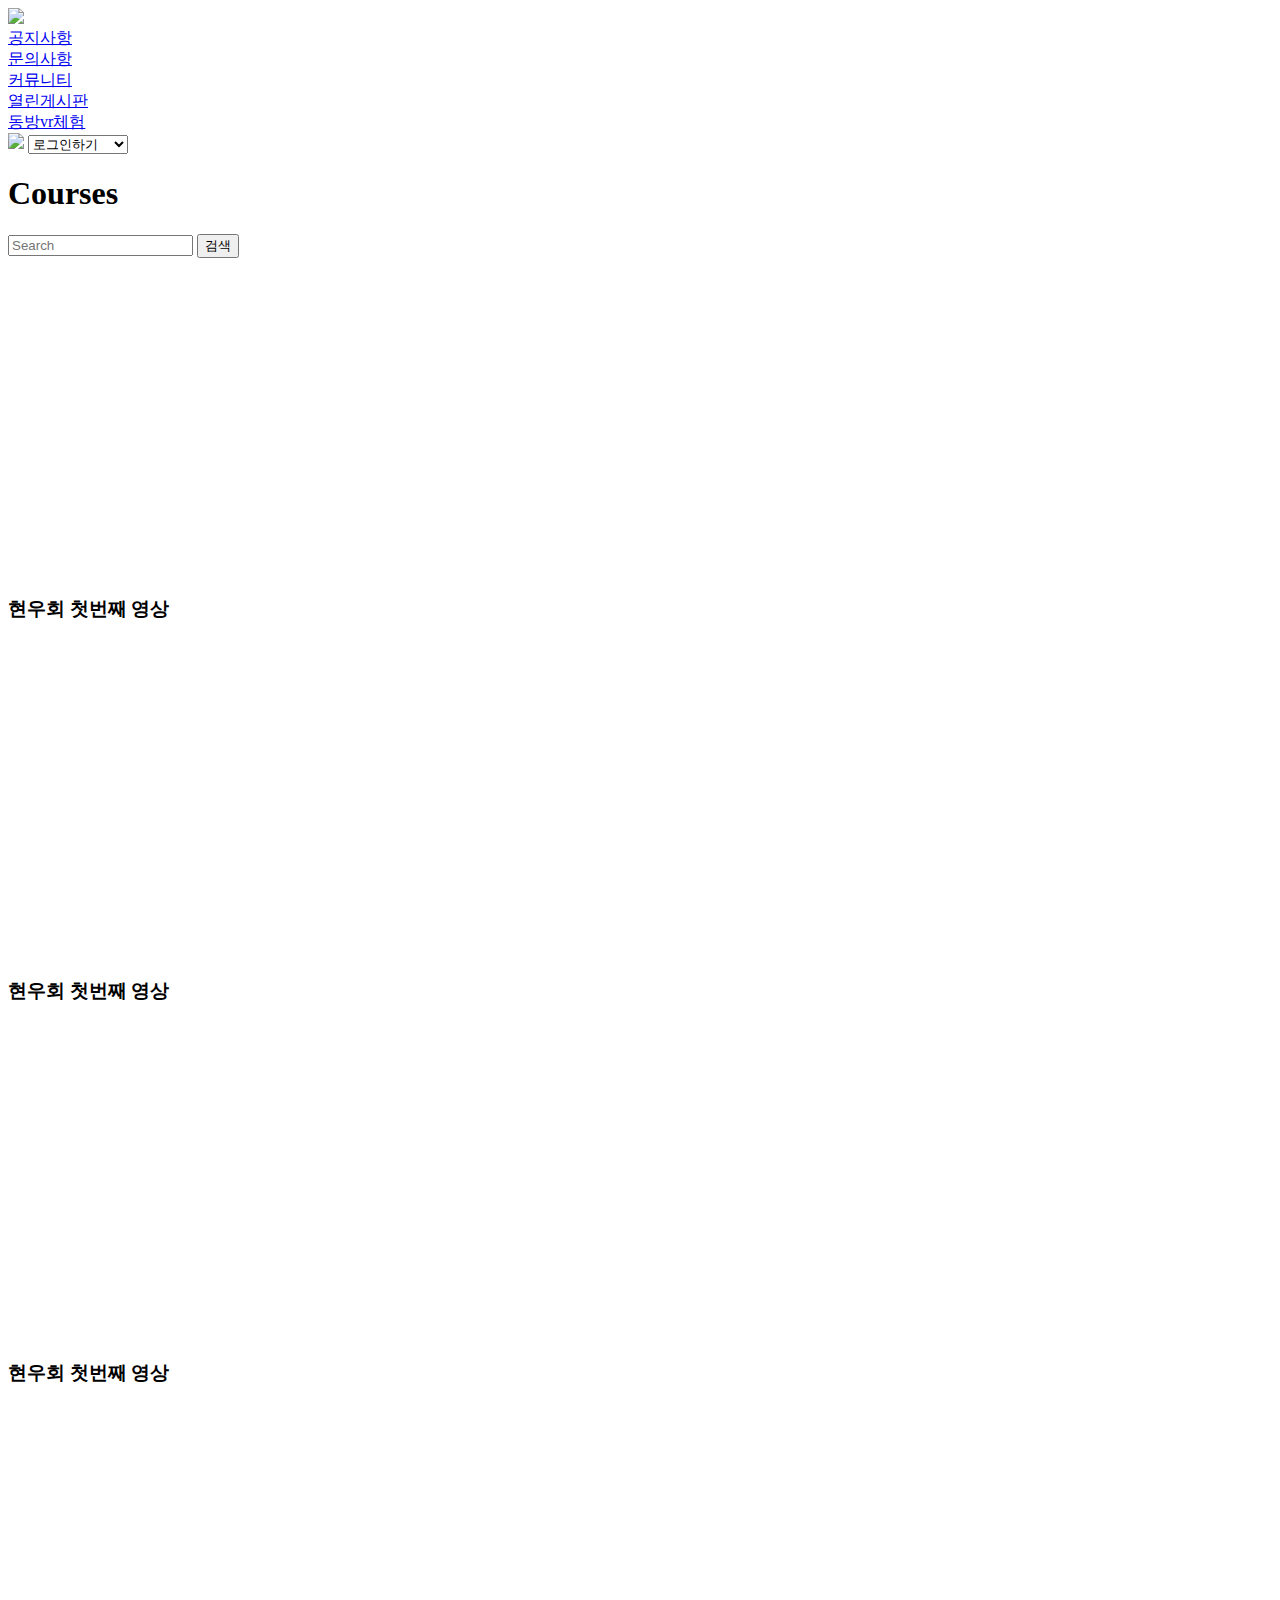
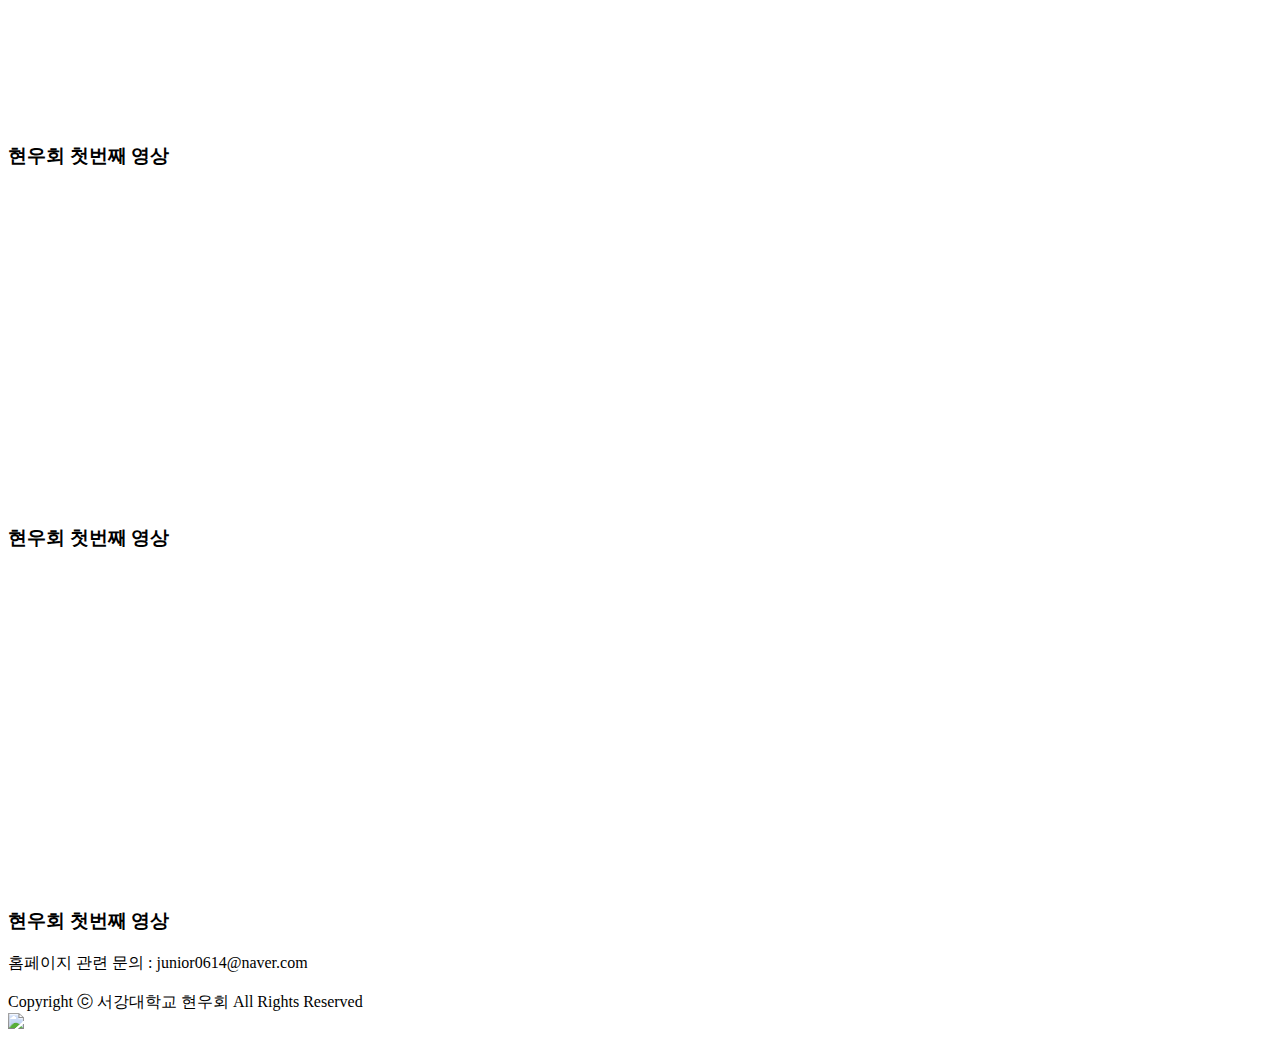
==== index.html @ db7dd62d "Add files via upload" ====
<!DOCTYPE html>

<head>

    <meta charset="UTF-8">
    <title>UntactHynu</title>
    <link rel="stylesheet" href="style.css">
    <sciprt src="./main.js"></sciprt>
</head>

<body>

    <nav id='topmenu'> 

        <div class='logo'>    
        <a href = "main.html">
        <img src='logo.png' width=300 length=200>
        
        </a>
        </div>
        
        <div class = 'menu'>
            <li><a href = '공지사항.html'>공지사항</a></li>
            <li><a href = '문의사항.html'>문의사항</a></li>
            <li><a href = '커뮤니티.html' >커뮤니티</a></li>
            <li><a href = '열린게시판.html' >열린게시판</a></li>
            <li><a href = '동방vr.html' >동방vr체험</a></li>
       
       </div>
    
        <div class ='login'>
        <img src = 'login.png' width=70 length=70 > 
            <select class='member'>
                <option value = '로그인창.html'>로그인하기</option>
                <option value = '로그인창.html'>회원가입하기</option>
            </select>

        </div>
    </nav>


    <section class='course'>
        <article class='head'>

            <div class='courses_logo'>
                <h1>Courses</h1>
            </div>

            
            <div class='search'>
                <input type='text' id= 'search' placeholder='Search'>  
                <input type='button' id='search_button' value='검색'>             
            </div>
        </article>

    

    <article class='video'>

        <article class='videos'>
            <iframe width="560" height="315" src="https://www.youtube.com/embed/2RcBqbo-Mms" frameborder="0" allow="accelerometer; autoplay; clipboard-write; encrypted-media; gyroscope; picture-in-picture" allowfullscreen></iframe>
            <h3>현우회 첫번째 영상</h3>
        </article>

        <article class='videos'>
            <iframe width="560" height="315" src="https://www.youtube.com/embed/2RcBqbo-Mms" frameborder="0" allow="accelerometer; autoplay; clipboard-write; encrypted-media; gyroscope; picture-in-picture" allowfullscreen></iframe>
            <h3>현우회 첫번째 영상</h3>
        </article>
        <article class='videos'>
            <iframe width="560" height="315" src="https://www.youtube.com/embed/2RcBqbo-Mms" frameborder="0" allow="accelerometer; autoplay; clipboard-write; encrypted-media; gyroscope; picture-in-picture" allowfullscreen></iframe>
            <h3>현우회 첫번째 영상</h3>
        </article>
        <article class='videos'>
            <iframe width="560" height="315" src="https://www.youtube.com/embed/2RcBqbo-Mms" frameborder="0" allow="accelerometer; autoplay; clipboard-write; encrypted-media; gyroscope; picture-in-picture" allowfullscreen></iframe>
            <h3>현우회 첫번째 영상</h3>
        </article>
        <article class='videos'>
            <iframe width="560" height="315" src="https://www.youtube.com/embed/2RcBqbo-Mms" frameborder="0" allow="accelerometer; autoplay; clipboard-write; encrypted-media; gyroscope; picture-in-picture" allowfullscreen></iframe>
            <h3>현우회 첫번째 영상</h3>
        </article>
        <article class='videos'>
            <iframe width="560" height="315" src="https://www.youtube.com/embed/2RcBqbo-Mms" frameborder="0" allow="accelerometer; autoplay; clipboard-write; encrypted-media; gyroscope; picture-in-picture" allowfullscreen></iframe>
            <h3>현우회 첫번째 영상</h3>
        </article>

        

  

    </article>  

    </section>
        
<footer class='floor'>
    <section>

        <div class = 'information'>
            홈페이지 관련 문의 : junior0614@naver.com<br>
            <br>
            Copyright ⓒ 서강대학교 현우회 All Rights Reserved
        </div>


        <div class='ccl'>
        <image src='ccl.jpg'>
        </div>
        </image>
    </section>
</footer>
       
</body>


</html>
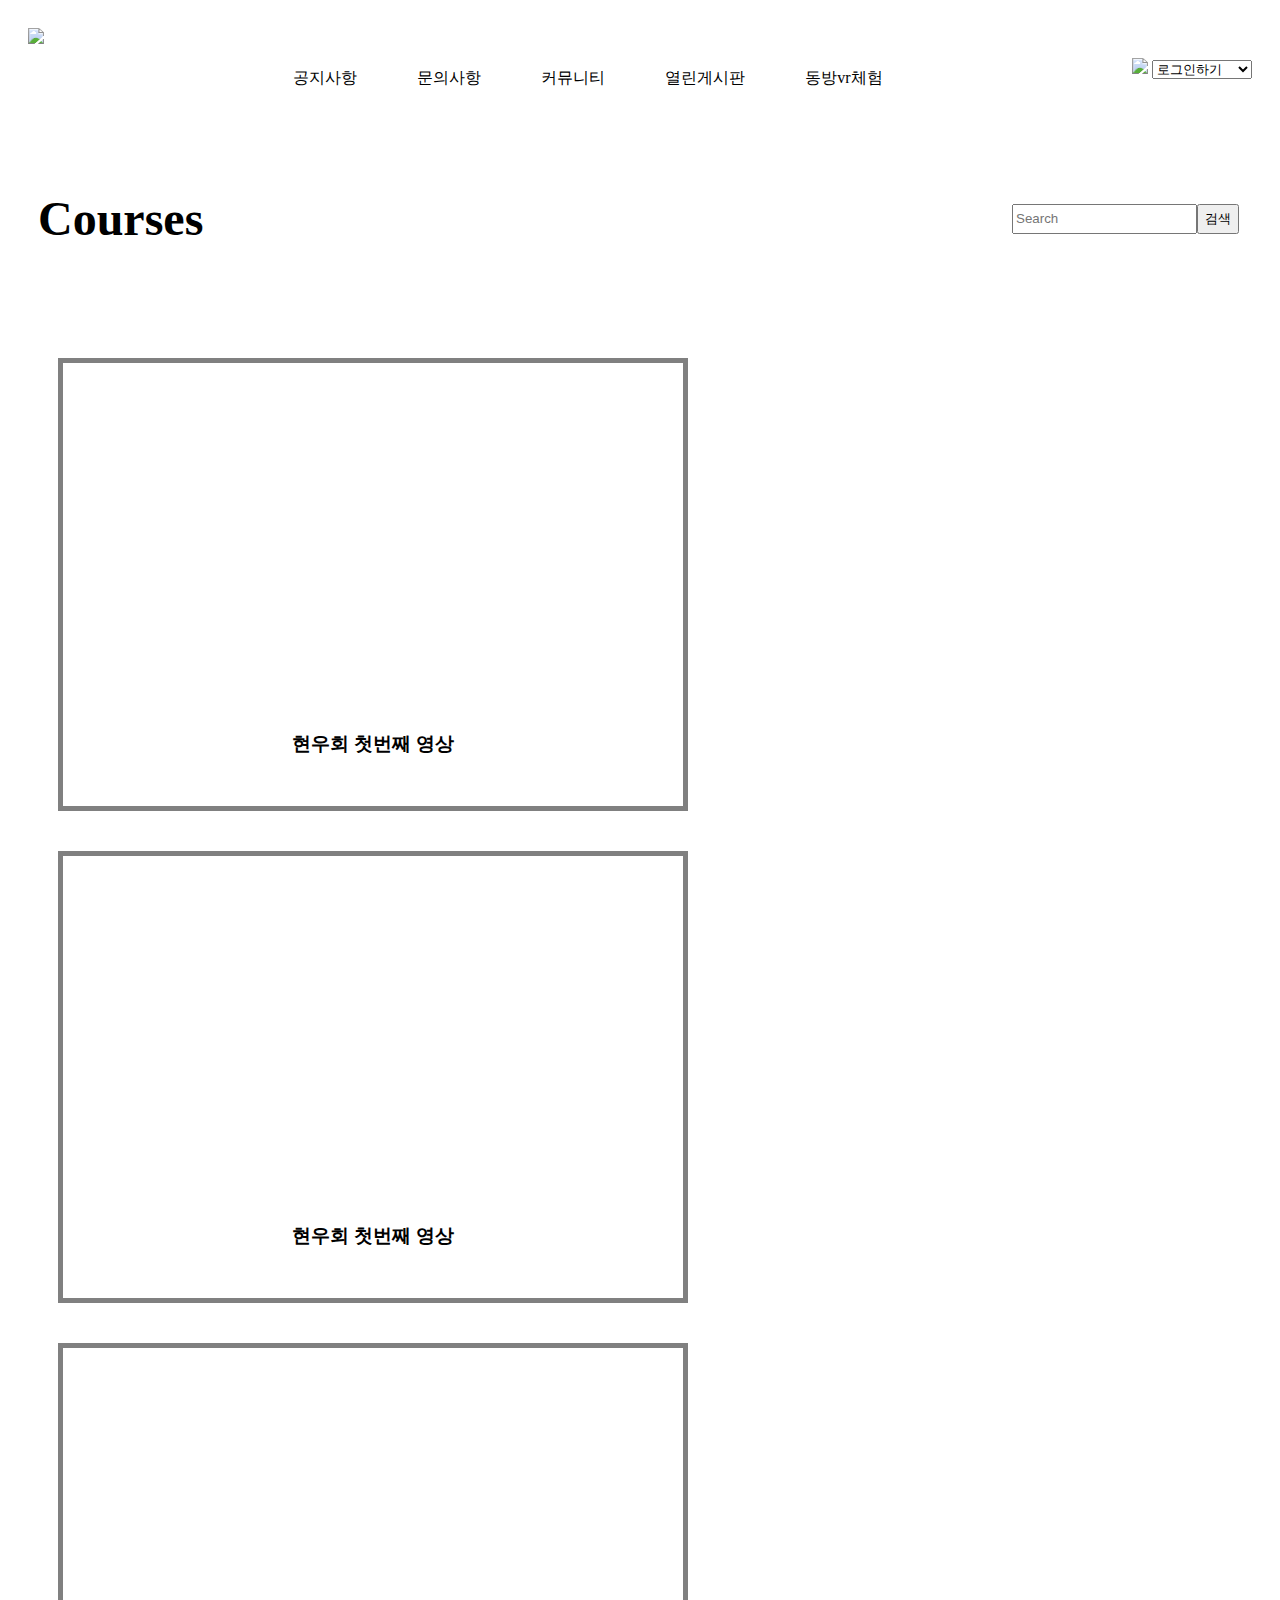
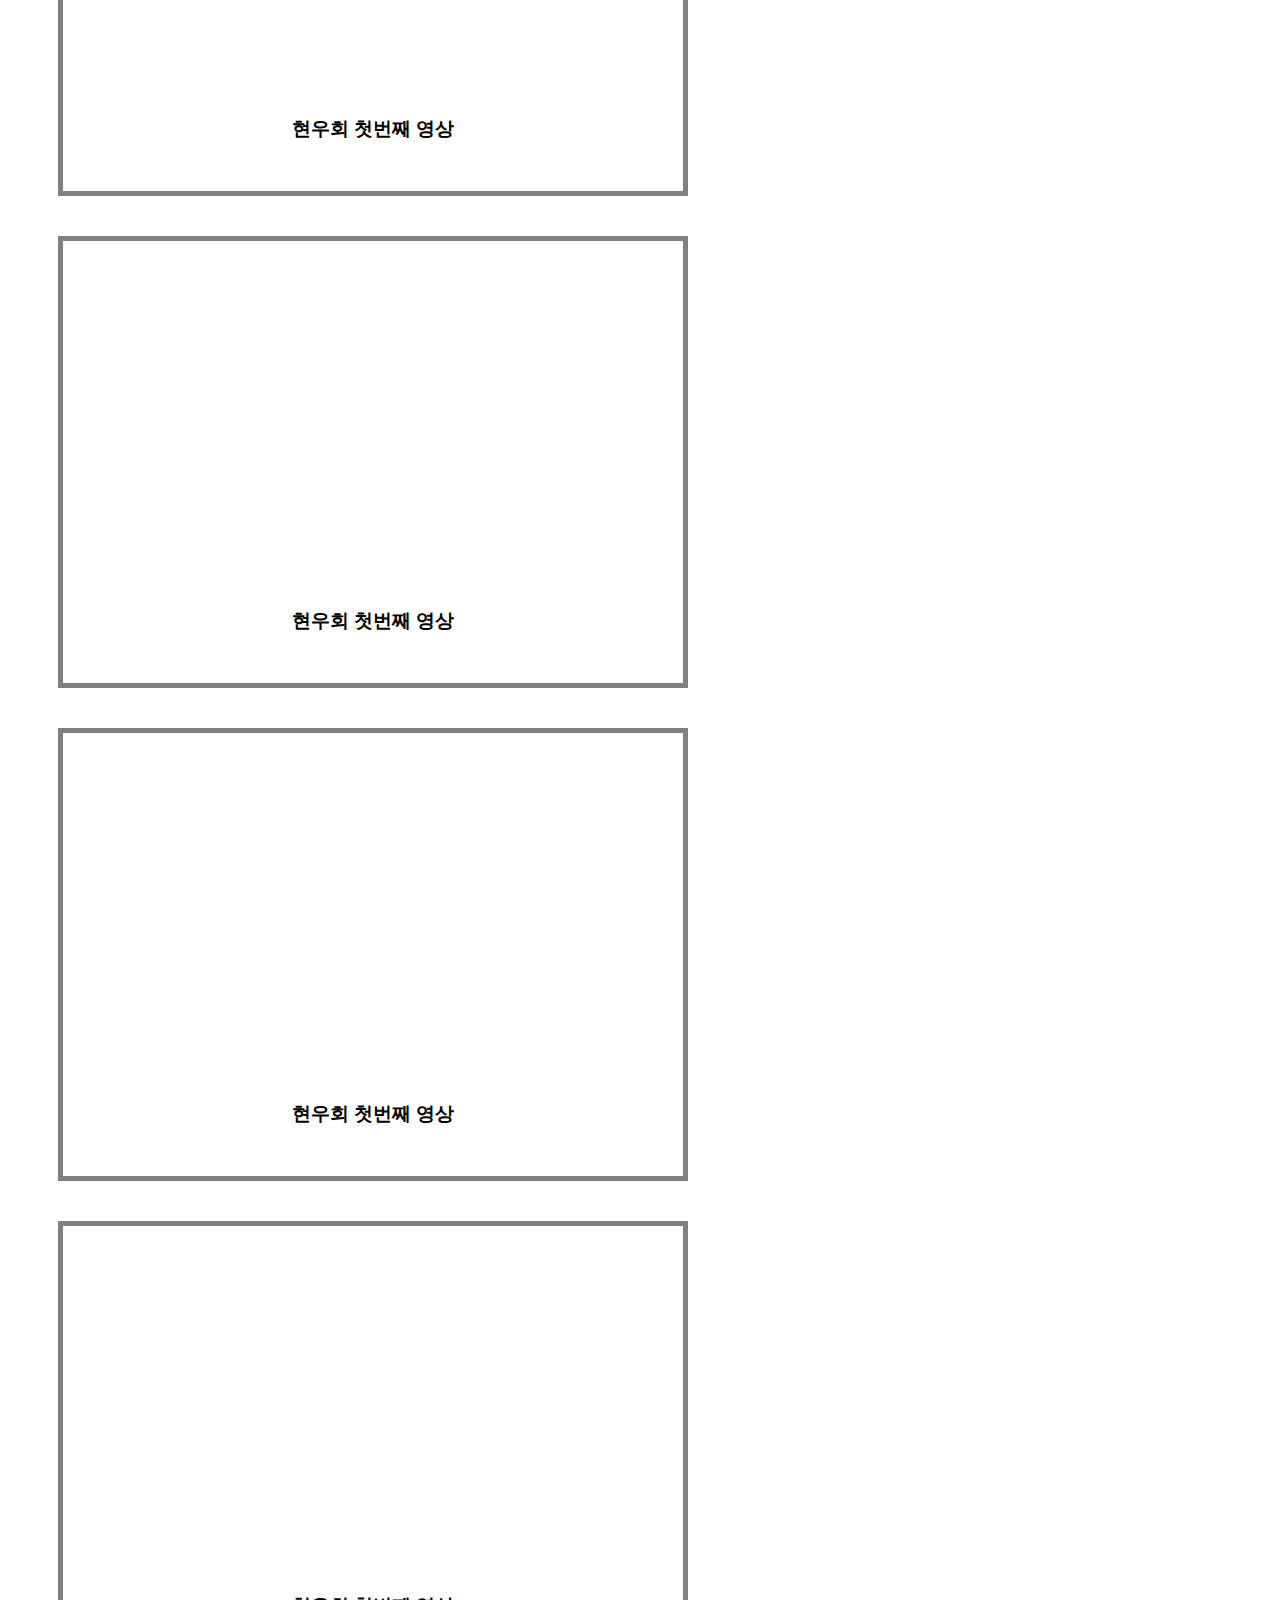
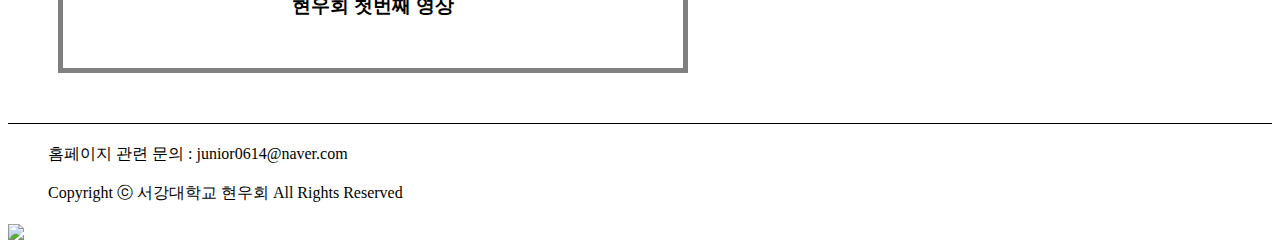
==== commit e67a9ceb: "새해를맞으며.." ====
--- a/index.html
+++ b/index.html
@@ -13,7 +13,7 @@
     <nav id='topmenu'> 
 
         <div class='logo'>    
-        <a href = "main.html">
+        <a href = "index.html">
         <img src='logo.png' width=300 length=200>
         
         </a>
--- a/style.css
+++ b/style.css
@@ -0,0 +1,93 @@
+.menu{
+    display: flex;
+    justify-content : space-around;   
+}
+.menu li {
+    margin-top: 30px;
+    padding : 30px; 
+}
+
+a{
+    text-decoration : none;
+    font-style: normal;
+    color : black;
+}
+
+.ccl{
+    float : left; 
+    margin-left:0;
+    width : 100px;
+    height: 20;
+}
+.floor{
+    border-top: black 1px solid;
+}
+
+#topmenu{
+    list-style: none;
+    display : flex;
+    justify-content: space-between;
+  }
+
+.head{
+    display : flex;
+    justify-content:space-between;
+    align-items: center;
+}
+
+.courses_logo{
+    padding : 30px;
+    display : flex;
+}
+
+.search{
+    display : flex;   
+    width: 200px;
+    height: 30px;
+    padding : 60px;
+    margin-left: 30;
+}
+
+.video{
+    display : flex;
+    padding : 30px;
+    align-items: center;
+    flex-wrap: wrap;
+    align-content: center;
+}
+
+.logo{
+    padding :20px;
+}
+
+
+h1{
+    font-size: 3rem;
+
+}
+
+h3{
+    text-align: center;
+}
+
+.videos {
+    padding : 30px;
+    margin : 20PX;
+    border : solid 5px gray ;
+    align-content: center;
+}
+
+.login{
+    margin-top: 30px;
+    padding: 20px;
+}
+
+.information{
+    padding : 20px;
+    margin-left : 20px;
+}
+.member{
+    margin-bottom: 30px;
+}
+
+ 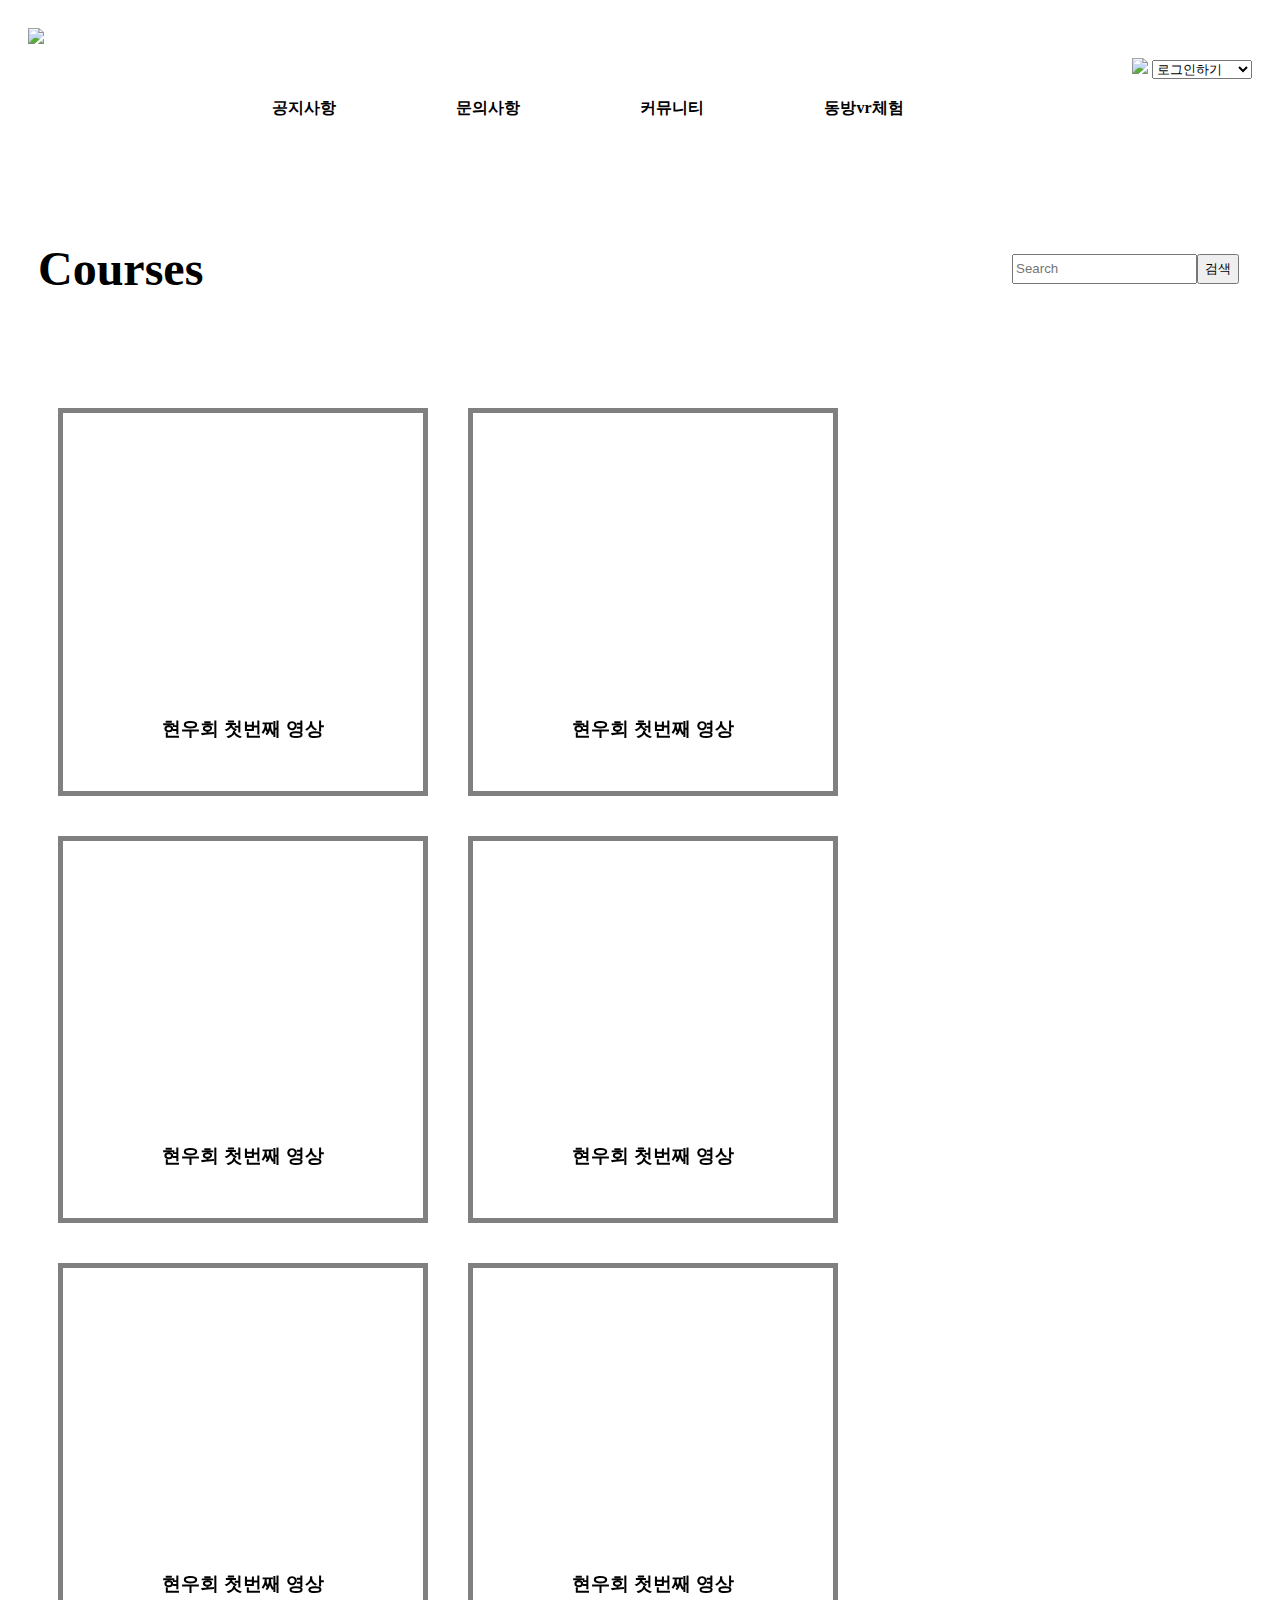
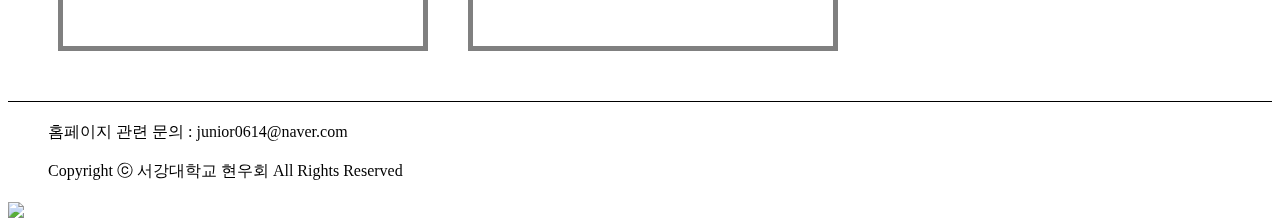
==== commit e84e1471: "Add files via upload" ====
--- a/index.html
+++ b/index.html
@@ -23,7 +23,7 @@
             <li><a href = '공지사항.html'>공지사항</a></li>
             <li><a href = '문의사항.html'>문의사항</a></li>
             <li><a href = '커뮤니티.html' >커뮤니티</a></li>
-            <li><a href = '열린게시판.html' >열린게시판</a></li>
+     
             <li><a href = '동방vr.html' >동방vr체험</a></li>
        
        </div>
@@ -58,28 +58,28 @@
     <article class='video'>
 
         <article class='videos'>
-            <iframe width="560" height="315" src="https://www.youtube.com/embed/2RcBqbo-Mms" frameborder="0" allow="accelerometer; autoplay; clipboard-write; encrypted-media; gyroscope; picture-in-picture" allowfullscreen></iframe>
+            <iframe width="300" height="250" src="https://www.youtube.com/embed/2RcBqbo-Mms" frameborder="0" allow="accelerometer; autoplay; clipboard-write; encrypted-media; gyroscope; picture-in-picture" allowfullscreen></iframe>
             <h3>현우회 첫번째 영상</h3>
         </article>
 
         <article class='videos'>
-            <iframe width="560" height="315" src="https://www.youtube.com/embed/2RcBqbo-Mms" frameborder="0" allow="accelerometer; autoplay; clipboard-write; encrypted-media; gyroscope; picture-in-picture" allowfullscreen></iframe>
+            <iframe width="300" height="250" src="https://www.youtube.com/embed/2RcBqbo-Mms" frameborder="0" allow="accelerometer; autoplay; clipboard-write; encrypted-media; gyroscope; picture-in-picture" allowfullscreen></iframe>
             <h3>현우회 첫번째 영상</h3>
         </article>
         <article class='videos'>
-            <iframe width="560" height="315" src="https://www.youtube.com/embed/2RcBqbo-Mms" frameborder="0" allow="accelerometer; autoplay; clipboard-write; encrypted-media; gyroscope; picture-in-picture" allowfullscreen></iframe>
+            <iframe width="300" height="250" src="https://www.youtube.com/embed/2RcBqbo-Mms" frameborder="0" allow="accelerometer; autoplay; clipboard-write; encrypted-media; gyroscope; picture-in-picture" allowfullscreen></iframe>
             <h3>현우회 첫번째 영상</h3>
         </article>
         <article class='videos'>
-            <iframe width="560" height="315" src="https://www.youtube.com/embed/2RcBqbo-Mms" frameborder="0" allow="accelerometer; autoplay; clipboard-write; encrypted-media; gyroscope; picture-in-picture" allowfullscreen></iframe>
+            <iframe width="300" height="250" src="https://www.youtube.com/embed/2RcBqbo-Mms" frameborder="0" allow="accelerometer; autoplay; clipboard-write; encrypted-media; gyroscope; picture-in-picture" allowfullscreen></iframe>
             <h3>현우회 첫번째 영상</h3>
         </article>
         <article class='videos'>
-            <iframe width="560" height="315" src="https://www.youtube.com/embed/2RcBqbo-Mms" frameborder="0" allow="accelerometer; autoplay; clipboard-write; encrypted-media; gyroscope; picture-in-picture" allowfullscreen></iframe>
+            <iframe width="300" height="250" src="https://www.youtube.com/embed/2RcBqbo-Mms" frameborder="0" allow="accelerometer; autoplay; clipboard-write; encrypted-media; gyroscope; picture-in-picture" allowfullscreen></iframe>
             <h3>현우회 첫번째 영상</h3>
         </article>
         <article class='videos'>
-            <iframe width="560" height="315" src="https://www.youtube.com/embed/2RcBqbo-Mms" frameborder="0" allow="accelerometer; autoplay; clipboard-write; encrypted-media; gyroscope; picture-in-picture" allowfullscreen></iframe>
+            <iframe width="300" height="250" src="https://www.youtube.com/embed/2RcBqbo-Mms" frameborder="0" allow="accelerometer; autoplay; clipboard-write; encrypted-media; gyroscope; picture-in-picture" allowfullscreen></iframe>
             <h3>현우회 첫번째 영상</h3>
         </article>
 
--- a/style.css
+++ b/style.css
@@ -4,7 +4,8 @@
 }
 .menu li {
     margin-top: 30px;
-    padding : 30px; 
+    padding : 60px; 
+    font-weight: 800;
 }
 
 a{
@@ -90,4 +91,7 @@
     margin-bottom: 30px;
 }
 
- +.VR체험{
+    padding: 50;
+}
+
